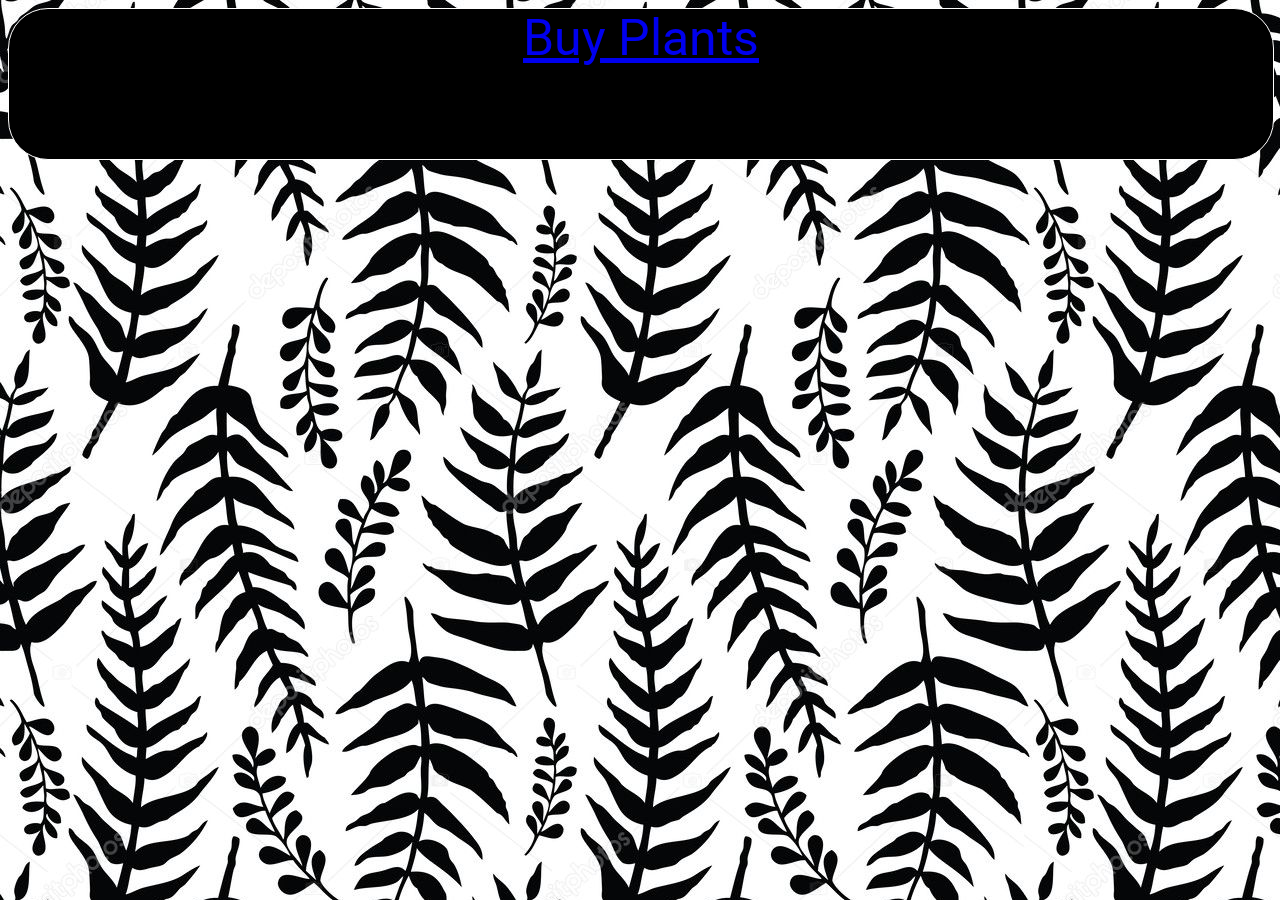
==== index.html @ 163162c9 "moved HTML" ====
<!DOCTYPE html>
<html lang="en">

<head>
    <meta charset="UTF-8">
    <meta http-equiv="X-UA-Compatible" content="IE=edge">
    <meta name="viewport" content="width=device-width, initial-scale=1.0">
    <title>Shopping Cart</title>
    <link rel="stylesheet" href="../style/style.css">
    <link rel="preconnect" href="https://fonts.gstatic.com">
    <link href="https://fonts.googleapis.com/css2?family=Roboto:wght@100&display=swap" rel="stylesheet">
</head>

<body>
    <header class="header">
        <a href="products">Buy Plants
        </a>
    </header>
    <main>
    </main>
    <script src="./products.js"></script>
</body>

</html>
---- style/style.css ----
body {
    font-family: 'Roboto', sans-serif;
    background-color: rgb(33, 71, 59);
    background-image: url('../images/bg.jpeg');
}

header {
    height: 150px;
    border-radius: 40px;
    border: white 1px double;
    background-color: black;
    width: 100%;
    text-align: center;
    font-size: 50px;
}
h2{
    color:rgb(198, 224, 208);
}

main {
    width: 700px;
    display: flex;
    flex-direction: column;
    justify-content: center;
}

ul {
    display: flex;
    flex-direction: row;
    justify-content: space-between;
    align-items: center;
    width: 200px;
}

img{
    width: 350px;
    height: 300px;
}
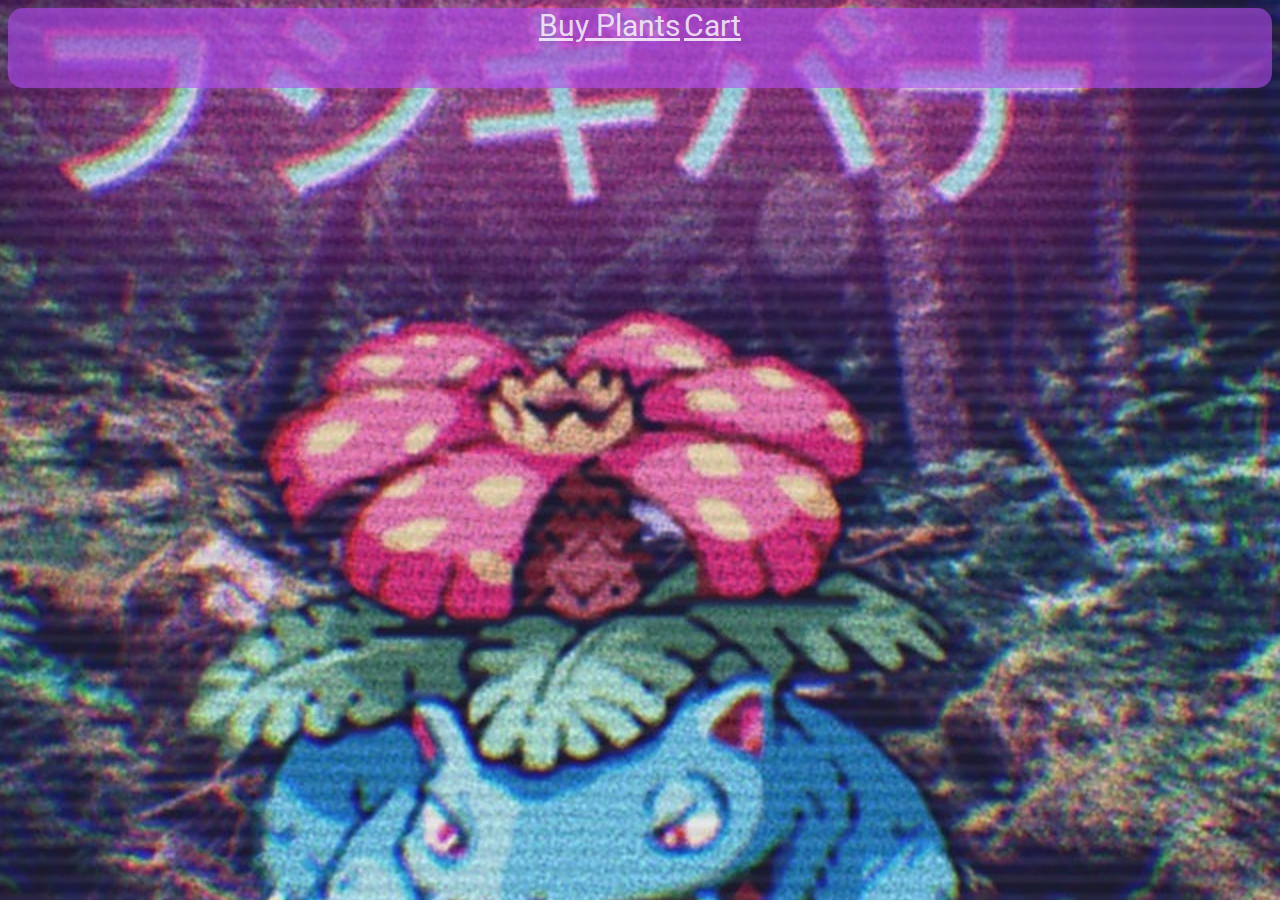
==== commit 9c211c9d: "ad cart" ====
--- a/index.html
+++ b/index.html
@@ -6,15 +6,15 @@
     <meta http-equiv="X-UA-Compatible" content="IE=edge">
     <meta name="viewport" content="width=device-width, initial-scale=1.0">
     <title>Shopping Cart</title>
-    <link rel="stylesheet" href="../style/style.css">
+    <link rel="stylesheet" href="./style/style.css">
     <link rel="preconnect" href="https://fonts.gstatic.com">
     <link href="https://fonts.googleapis.com/css2?family=Roboto:wght@100&display=swap" rel="stylesheet">
 </head>
 
 <body>
     <header class="header">
-        <a href="products">Buy Plants
-        </a>
+        <a href="products/products.html">Buy Plants</a>
+        <a href="cart/index.html">Cart</a>
     </header>
     <main>
     </main>
--- a/style/style.css
+++ b/style/style.css
@@ -1,18 +1,25 @@
 body {
     font-family: 'Roboto', sans-serif;
-    background-color: rgb(33, 71, 59);
-    background-image: url('../images/bg.jpeg');
+    background-image: url('../images/bg1.jpg');
+    background-repeat: no-repeat;
+    background-attachment: fixed;
+    background-position: center;
+    display: flex;
+    flex-direction: column;
 }
 
 header {
-    height: 150px;
-    border-radius: 40px;
-    border: white 1px double;
-    background-color: black;
-    width: 100%;
+    height: 80px;
+    background-color: rgba(178, 75, 238, 0.603);
+    border-radius: 15px;
     text-align: center;
-    font-size: 50px;
+    color: white;
 }
+a {
+    color: rgba(255, 255, 255, 0.801);
+    font-size: 30px;
+}
+
 h2{
     color:rgb(198, 224, 208);
 }
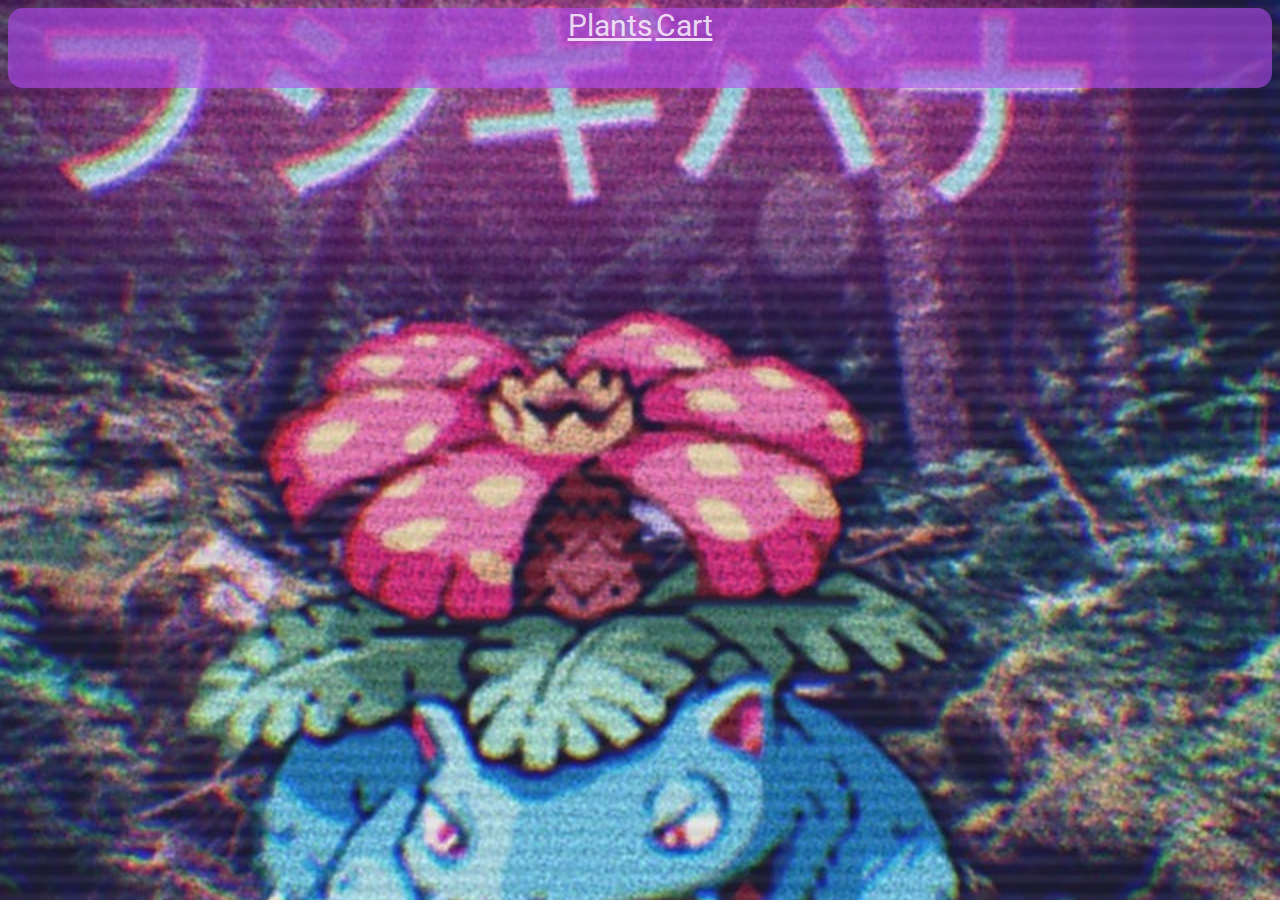
==== commit 45da1105: "CSS update to cart" ====
--- a/index.html
+++ b/index.html
@@ -13,7 +13,7 @@
 
 <body>
     <header class="header">
-        <a href="products/products.html">Buy Plants</a>
+        <a href="products.html">Plants</a>
         <a href="cart/index.html">Cart</a>
     </header>
     <main>
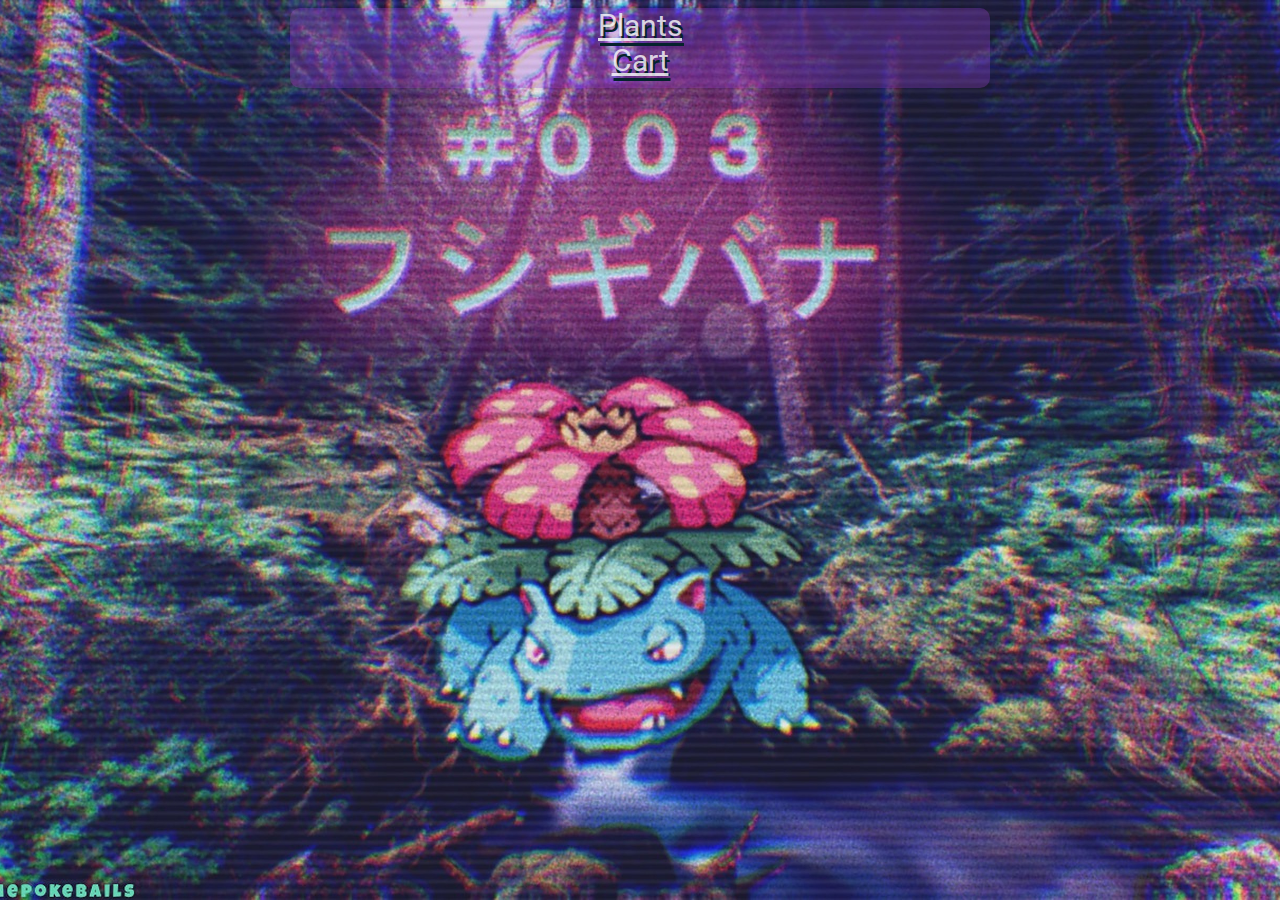
==== commit f7988f7c: "redirect from cart" ====
--- a/index.html
+++ b/index.html
@@ -18,7 +18,6 @@
     </header>
     <main>
     </main>
-    <script src="./products.js"></script>
 </body>
 
 </html>--- a/style/style.css
+++ b/style/style.css
@@ -1,34 +1,34 @@
+* {
+    border-radius: 10px;
+}
+
 body {
     font-family: 'Roboto', sans-serif;
     background-image: url('../images/bg1.jpg');
     background-repeat: no-repeat;
     background-attachment: fixed;
-    background-position: center;
+    background-position:center;
+    background-size: cover;
     display: flex;
     flex-direction: column;
+    justify-content: center;
+    align-items: center;
 }
 
 header {
+    display: flex;
+    flex-direction: column;
     height: 80px;
-    background-color: rgba(178, 75, 238, 0.603);
-    border-radius: 15px;
+    width: 700px;
+    background-color: rgba(178, 75, 238, 0.267);
     text-align: center;
     color: white;
 }
+
 a {
     color: rgba(255, 255, 255, 0.801);
     font-size: 30px;
-}
-
-h2{
-    color:rgb(198, 224, 208);
-}
-
-main {
-    width: 700px;
-    display: flex;
-    flex-direction: column;
-    justify-content: center;
+    text-shadow: 2px 5px rgb(5, 34, 44);
 }
 
 ul {
@@ -43,3 +43,14 @@
     width: 350px;
     height: 300px;
 }
+table {
+    border: solid 1px rgba(240, 237, 237, 0.671);
+}
+
+th {
+    border: solid 1px rgba(240, 237, 237, 0.671);
+}
+
+td {
+    border: solid 1px rgba(240, 237, 237, 0.671);
+}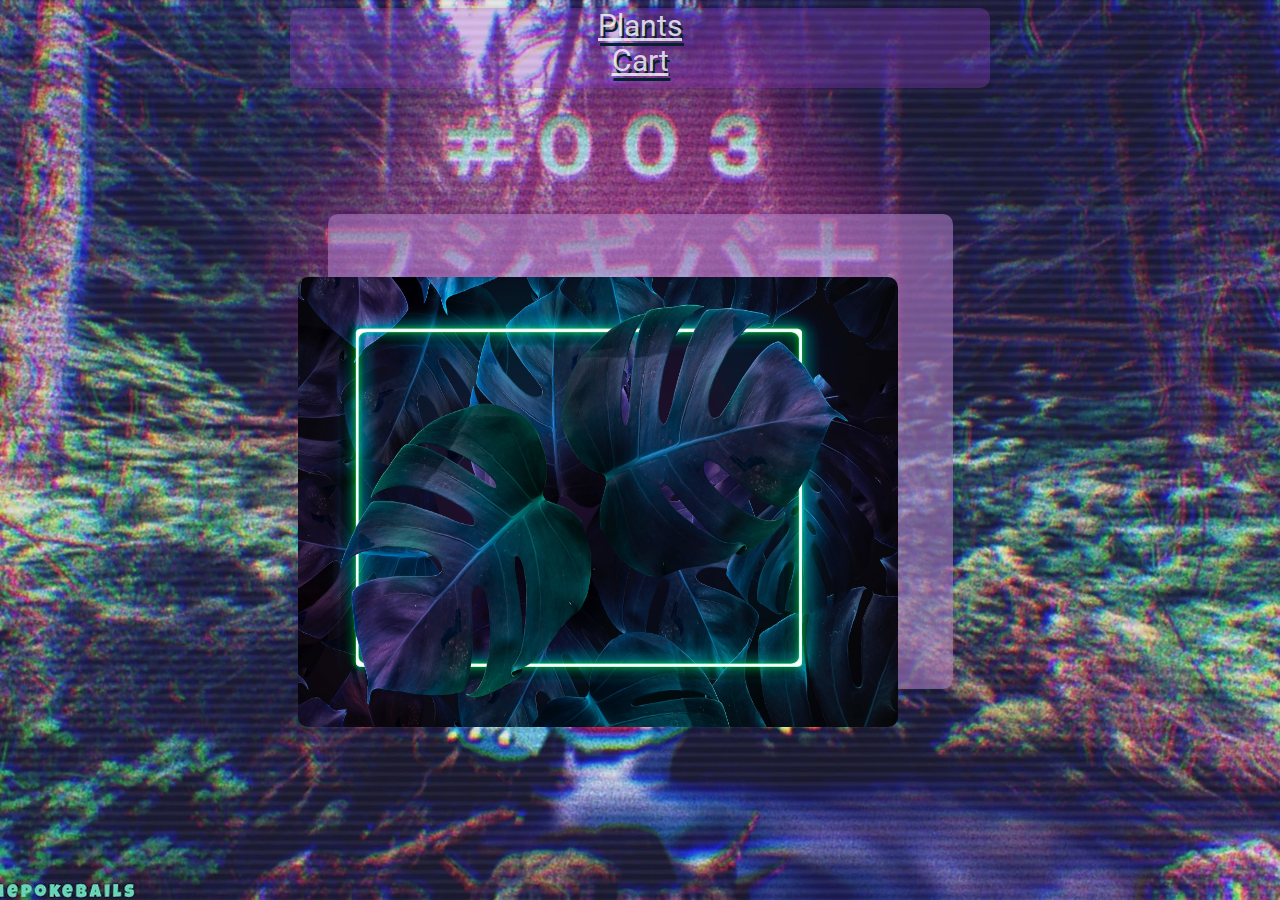
==== commit 97b375eb: "css" ====
--- a/index.html
+++ b/index.html
@@ -17,6 +17,7 @@
         <a href="cart/index.html">Cart</a>
     </header>
     <main>
+        <img src="./images/bg.jpg" id="mainIMG">
     </main>
 </body>
 
--- a/style/style.css
+++ b/style/style.css
@@ -53,4 +53,19 @@
 
 td {
     border: solid 1px rgba(240, 237, 237, 0.671);
+}
+
+#mainIMG {
+    border-radius: 10px;
+    margin-top: 10%;
+    margin-left: -30px;
+    width: 600px;
+    height: 450px;
+}
+main {
+    width: 625px;
+    height: 475px;
+    border-radius: 10px;
+    margin-top: 10%;
+    background-color: rgba(169, 124, 196, 0.603);
 }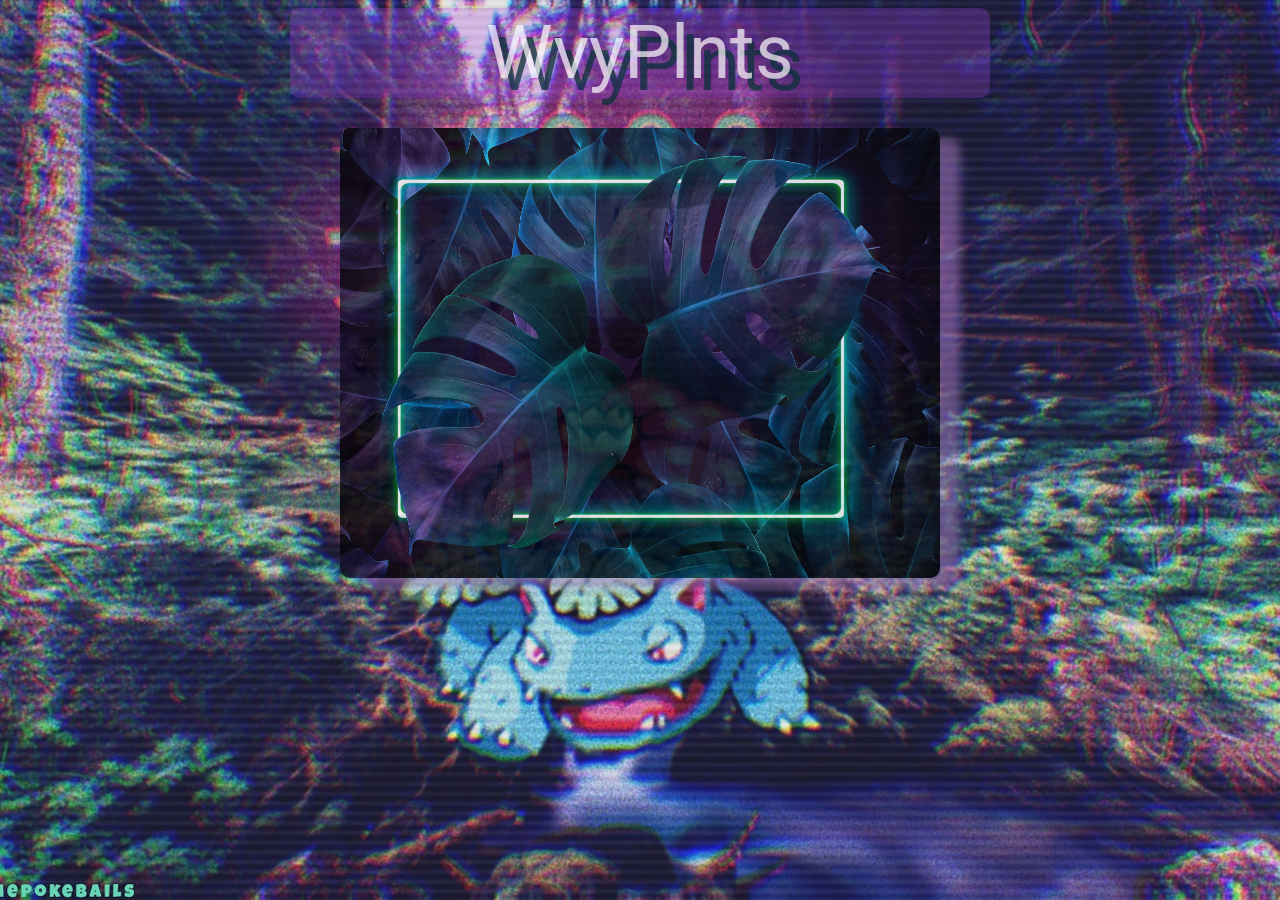
==== commit 992701dc: "homepage edits" ====
--- a/index.html
+++ b/index.html
@@ -13,11 +13,10 @@
 
 <body>
     <header class="header">
-        <a href="products.html">Plants</a>
-        <a href="cart/index.html">Cart</a>
+        WvyPlnts
     </header>
     <main>
-        <img src="./images/bg.jpg" id="mainIMG">
+        <a href="products.html"><img src="./images/bg.jpg" id="mainIMG"></a>
     </main>
 </body>
 
--- a/style/style.css
+++ b/style/style.css
@@ -18,11 +18,13 @@
 header {
     display: flex;
     flex-direction: column;
-    height: 80px;
+    height: 90px;
     width: 700px;
     background-color: rgba(178, 75, 238, 0.267);
     text-align: center;
-    color: white;
+    color: rgba(255, 255, 255, 0.692);
+    font-size: 75px;
+    text-shadow: 10px 12px rgba(13, 48, 59, 0.767);
 }
 
 a {
@@ -57,15 +59,9 @@
 
 #mainIMG {
     border-radius: 10px;
-    margin-top: 10%;
-    margin-left: -30px;
     width: 600px;
     height: 450px;
-}
-main {
-    width: 625px;
-    height: 475px;
-    border-radius: 10px;
-    margin-top: 10%;
-    background-color: rgba(169, 124, 196, 0.603);
+    opacity: .85;
+    box-shadow: 20px 10px 10px rgba(169, 124, 196, 0.603);
+    margin-top: 30px;
 }